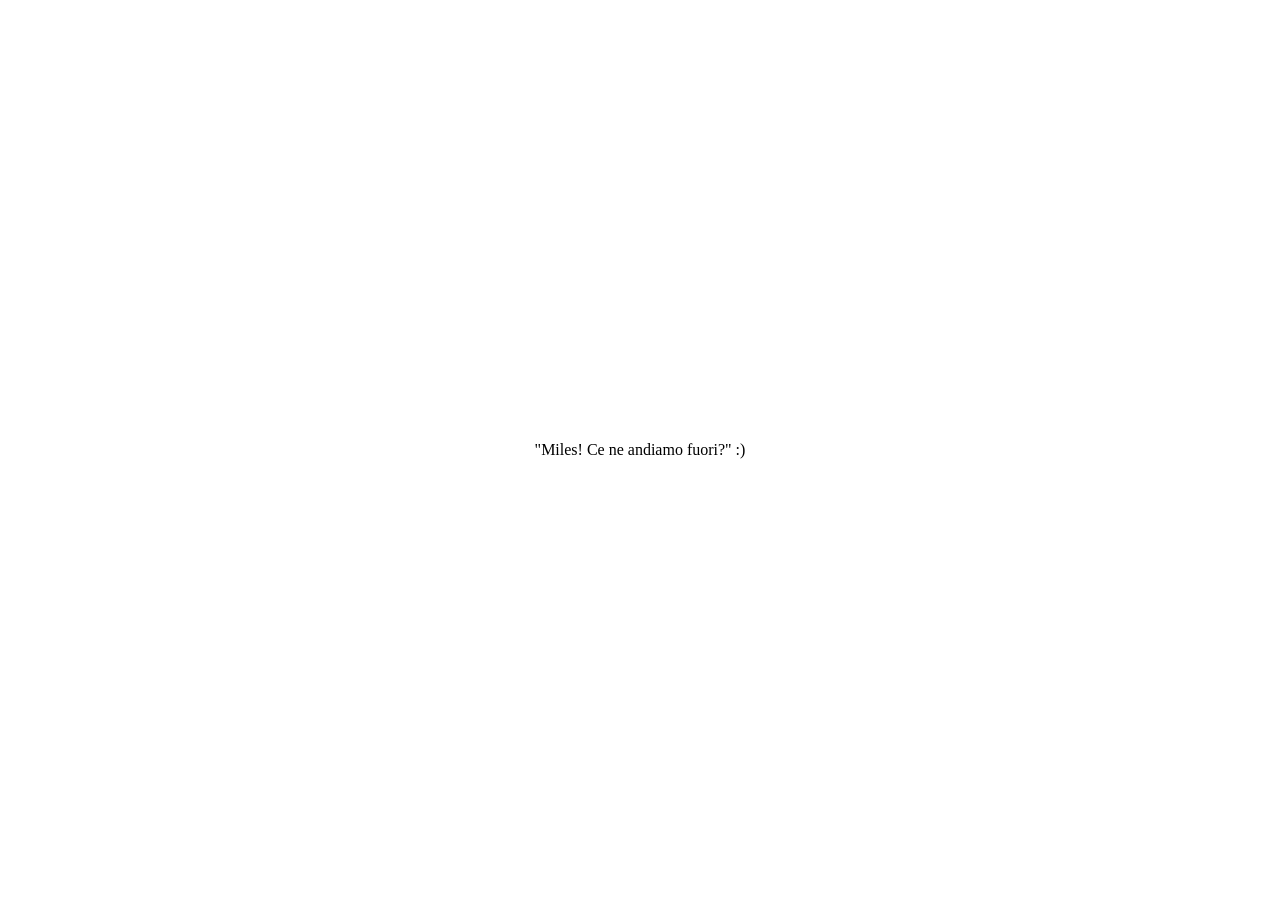
==== my_static_pages/docs/7bdc2e5563aa3d212f0e739e7e05d0dc/index.html @ f151c4f2 "Miles! Ce ne andiamo fuori?" ====
<head>
	<meta name="viewport" content="width=device-width, initial-scale=1" />
	<link rel="stylesheet" href="/theme.css" />
	<link rel="stylesheet" href="index.css" />
	<title>S</title>
</head>

<body>
	<p>"Miles! Ce ne andiamo fuori?" :)</p>
</body>

<script>
	(function () {
		setTimeout(function () {
			window.location.replace(window.location.protocol + "//" + window.location.host);
		}, 2000)
	})();
</script>
---- my_static_pages/docs/7bdc2e5563aa3d212f0e739e7e05d0dc/index.css ----
html,
body {
  width: 100wh;
  min-height: 100vh;
  padding: 0;
  margin: 0;
  display: -webkit-box;
  display: -moz-box;
  display: -ms-flexbox;
  display: -webkit-flex;
  display: flex;
  align-items: center;
  justify-content: center;
}
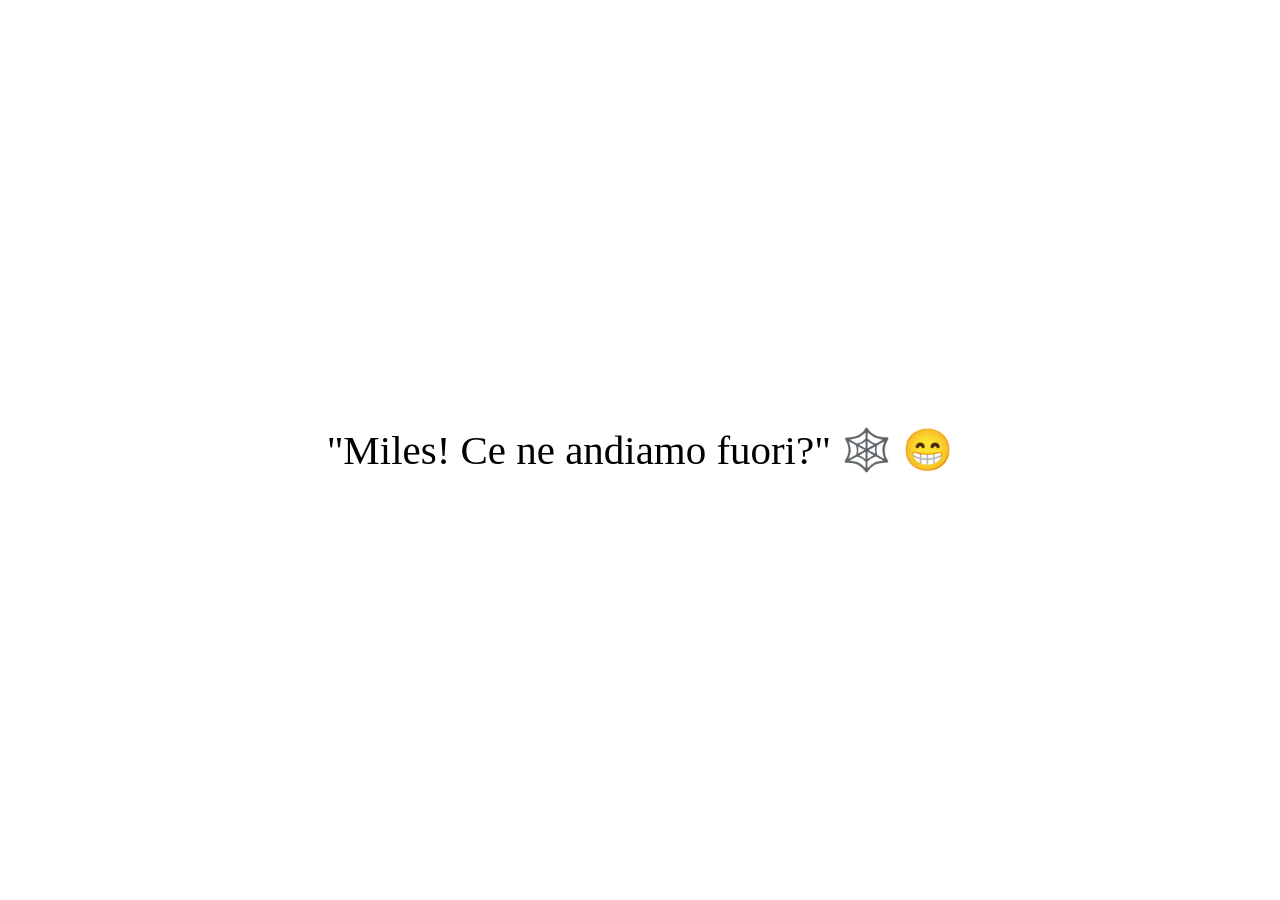
==== commit 959dbc29: "script named ssite to go prod functionality" ====
--- a/my_static_pages/docs/7bdc2e5563aa3d212f0e739e7e05d0dc/index.html
+++ b/my_static_pages/docs/7bdc2e5563aa3d212f0e739e7e05d0dc/index.html
@@ -1,18 +1,21 @@
 <head>
-	<meta name="viewport" content="width=device-width, initial-scale=1" />
-	<link rel="stylesheet" href="/theme.css" />
-	<link rel="stylesheet" href="index.css" />
-	<title>S</title>
+  <meta charset="UTF-8" />
+  <meta name="viewport" content="width=device-width, initial-scale=1" />
+  <link rel="stylesheet" href="/theme.css" />
+  <link rel="stylesheet" href="index.css" />
+  <title>S</title>
 </head>
 
 <body>
-	<p>"Miles! Ce ne andiamo fuori?" :)</p>
+  <p>"Miles! Ce ne andiamo fuori?" 🕸️ 😁</p>
 </body>
 
 <script>
-	(function () {
-		setTimeout(function () {
-			window.location.replace(window.location.protocol + "//" + window.location.host);
-		}, 2000)
-	})();
-</script>+  (function () {
+    setTimeout(function () {
+      window.location.replace(
+        window.location.protocol + "//" + window.location.host
+      );
+    }, 2000);
+  })();
+</script>
--- a/my_static_pages/docs/7bdc2e5563aa3d212f0e739e7e05d0dc/index.css
+++ b/my_static_pages/docs/7bdc2e5563aa3d212f0e739e7e05d0dc/index.css
@@ -12,3 +12,7 @@
   align-items: center;
   justify-content: center;
 }
+
+p {
+  font-size: 3.2vw;
+}
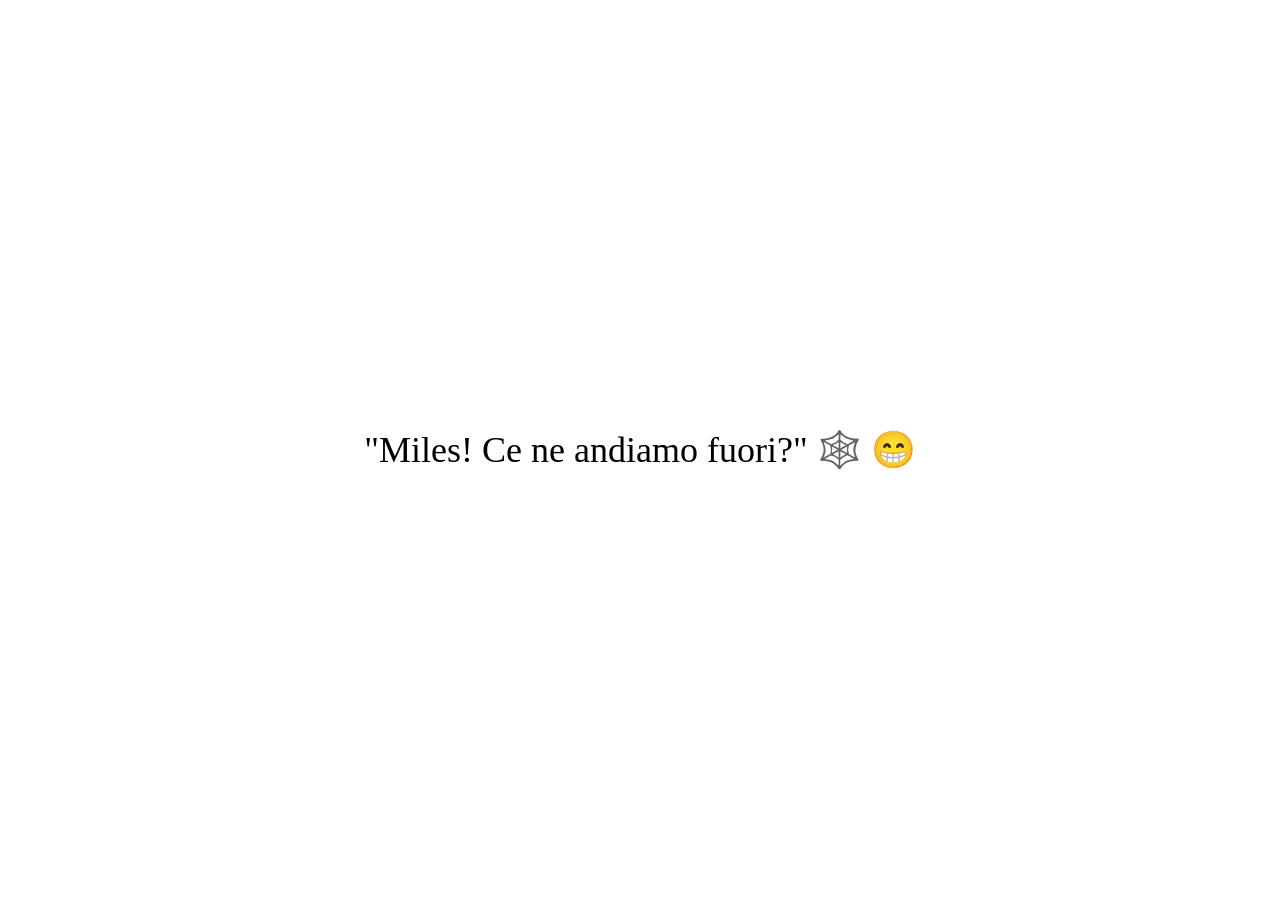
==== commit f0862a15: "docs change" ====
--- a/my_static_pages/docs/7bdc2e5563aa3d212f0e739e7e05d0dc/index.html
+++ b/my_static_pages/docs/7bdc2e5563aa3d212f0e739e7e05d0dc/index.html
@@ -1,8 +1,8 @@
 <head>
   <meta charset="UTF-8" />
   <meta name="viewport" content="width=device-width, initial-scale=1" />
-  <link rel="stylesheet" href="/theme.css" />
-  <link rel="stylesheet" href="index.css" />
+  <link rel="stylesheet" href="/css/theme.css" />
+  <link rel="stylesheet" href="./index.css" />
   <title>S</title>
 </head>
 
--- a/my_static_pages/docs/7bdc2e5563aa3d212f0e739e7e05d0dc/index.css
+++ b/my_static_pages/docs/7bdc2e5563aa3d212f0e739e7e05d0dc/index.css
@@ -11,8 +11,9 @@
   display: flex;
   align-items: center;
   justify-content: center;
+  text-align: center;
 }
 
 p {
-  font-size: 3.2vw;
+  font-size: 36px;
 }
